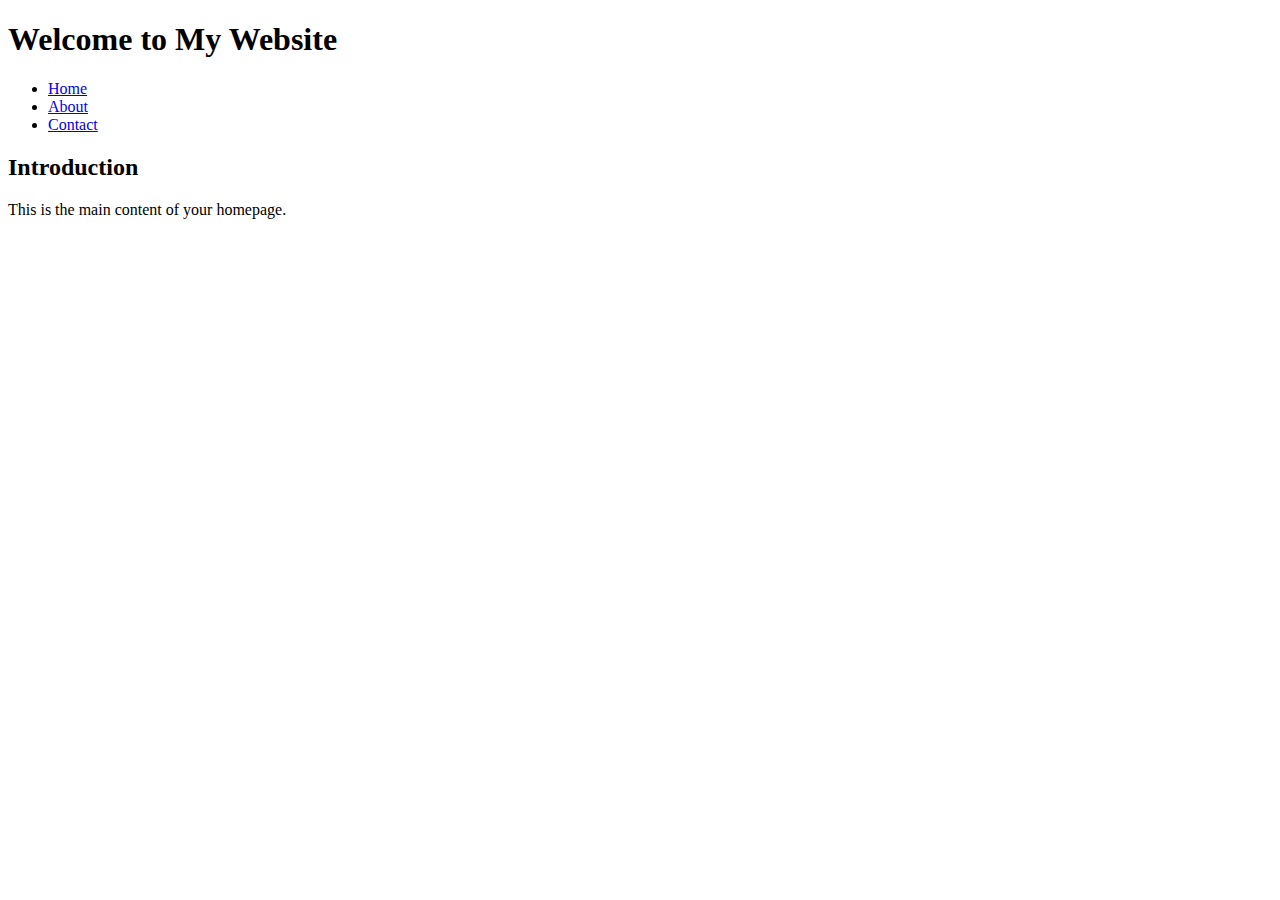
==== index.html @ 45e1a9ee "add example pages" ====
<!DOCTYPE html>
<html lang="en">
<head>
    <meta charset="UTF-8">
    <meta name="viewport" content="width=device-width, initial-scale=1.0">
    <title>My Website</title>
    <!-- <link rel="stylesheet" href="styles.css">
    <script src="script.js" defer></script> -->
</head>
<body>
    <header>
        <h1>Welcome to My Website</h1>
        <nav>
            <ul>
                <li><a href="index.html">Home</a></li>
                <li><a href="about.html">About</a></li>
                <li><a href="contact.html">Contact</a></li>
            </ul>
        </nav>
    </header>
    <main>
        <section>
            <h2>Introduction</h2>
            <p>This is the main content of your homepage.</p>
        </section>
    </main>
</body>
</html>
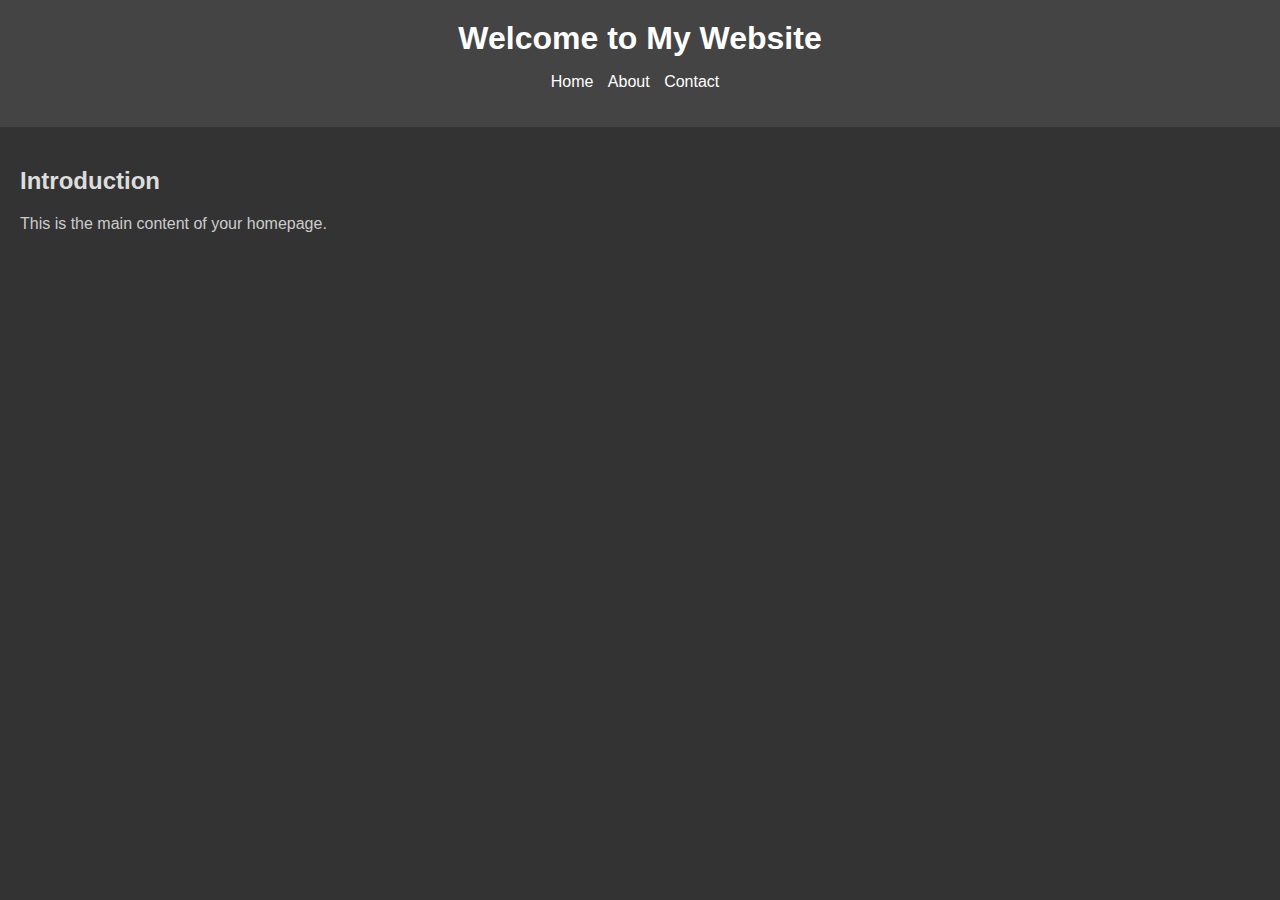
==== commit 522333a3: "Update index.html" ====
--- a/index.html
+++ b/index.html
@@ -4,8 +4,8 @@
     <meta charset="UTF-8">
     <meta name="viewport" content="width=device-width, initial-scale=1.0">
     <title>My Website</title>
-    <!-- <link rel="stylesheet" href="styles.css">
-    <script src="script.js" defer></script> -->
+    <link rel="stylesheet" href="css/styles.css">
+    <!-- <script src="script.js" defer></script> -->
 </head>
 <body>
     <header>
--- a/css/styles.css
+++ b/css/styles.css
@@ -0,0 +1,62 @@
+/* Apply a dark grey background to the entire page and white text */
+body {
+    background-color: #333; /* Dark grey */
+    color: white;          /* White text */
+    font-family: Arial, sans-serif;
+    margin: 0;
+    padding: 0;
+}
+
+/* Style the header */
+header {
+    background-color: #444; /* Slightly lighter dark grey */
+    padding: 20px;
+    text-align: center;
+}
+
+header h1 {
+    margin: 0;
+}
+
+/* Style the navigation menu */
+nav ul {
+    list-style-type: none;
+    padding: 0;
+}
+
+nav ul li {
+    display: inline;
+    margin-right: 10px;
+}
+
+nav ul li a {
+    color: white;
+    text-decoration: none;
+}
+
+nav ul li a:hover {
+    text-decoration: underline;
+}
+
+/* Style the main content */
+main {
+    padding: 20px;
+}
+
+main h2 {
+    color: #ddd; /* Light grey for section headers */
+}
+
+main p {
+    color: #ccc; /* Slightly darker grey for paragraph text */
+}
+
+/* Style the footer */
+footer {
+    background-color: #444; /* Slightly lighter dark grey */
+    text-align: center;
+    padding: 10px;
+    position: fixed;
+    bottom: 0;
+    width: 100%;
+}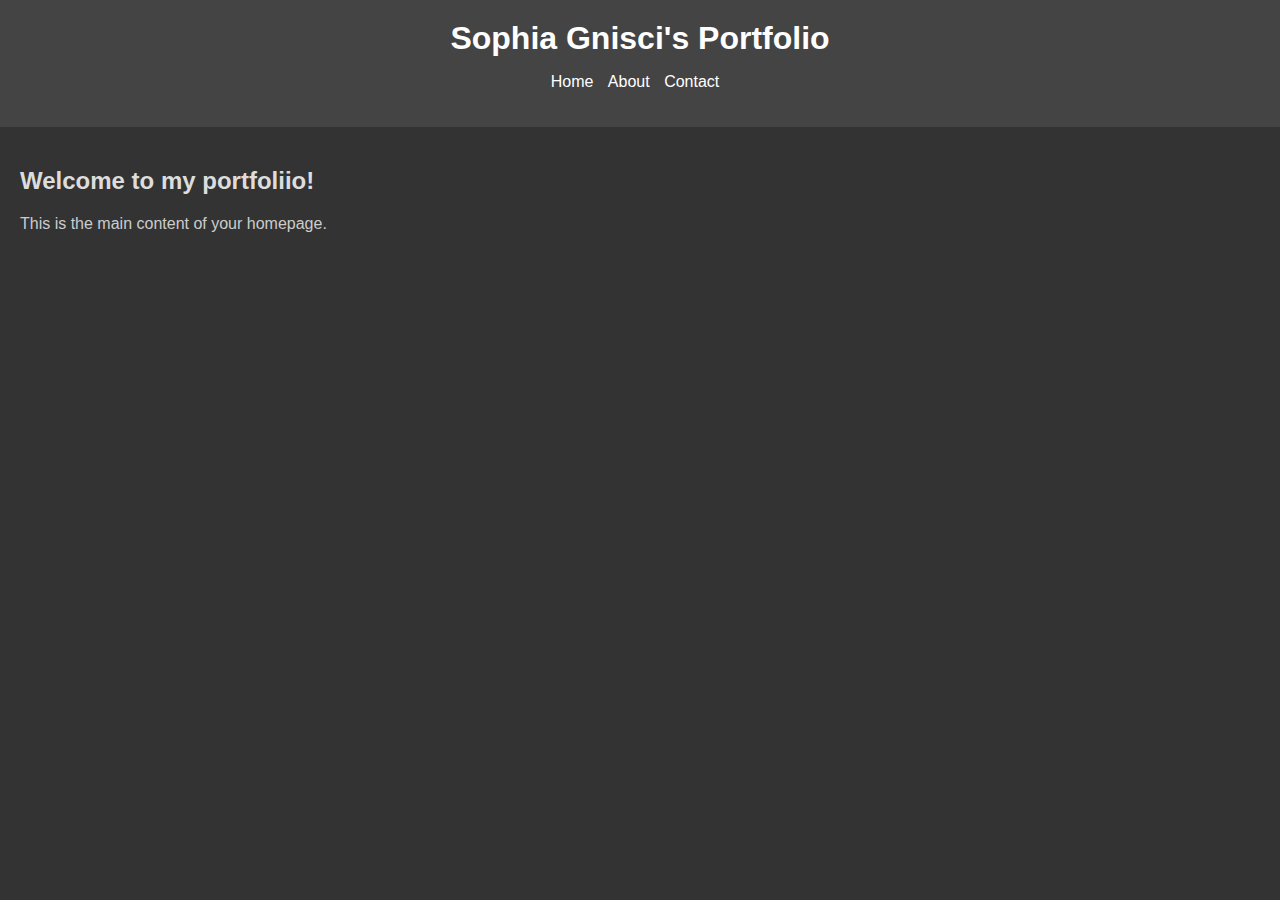
==== commit 46edc2f1: "updating titles" ====
--- a/index.html
+++ b/index.html
@@ -9,7 +9,7 @@
 </head>
 <body>
     <header>
-        <h1>Welcome to My Website</h1>
+        <h1>Sophia Gnisci's Portfolio</h1>
         <nav>
             <ul>
                 <li><a href="index.html">Home</a></li>
@@ -20,7 +20,7 @@
     </header>
     <main>
         <section>
-            <h2>Introduction</h2>
+            <h2>Welcome to my portfoliio!</h2>
             <p>This is the main content of your homepage.</p>
         </section>
     </main>
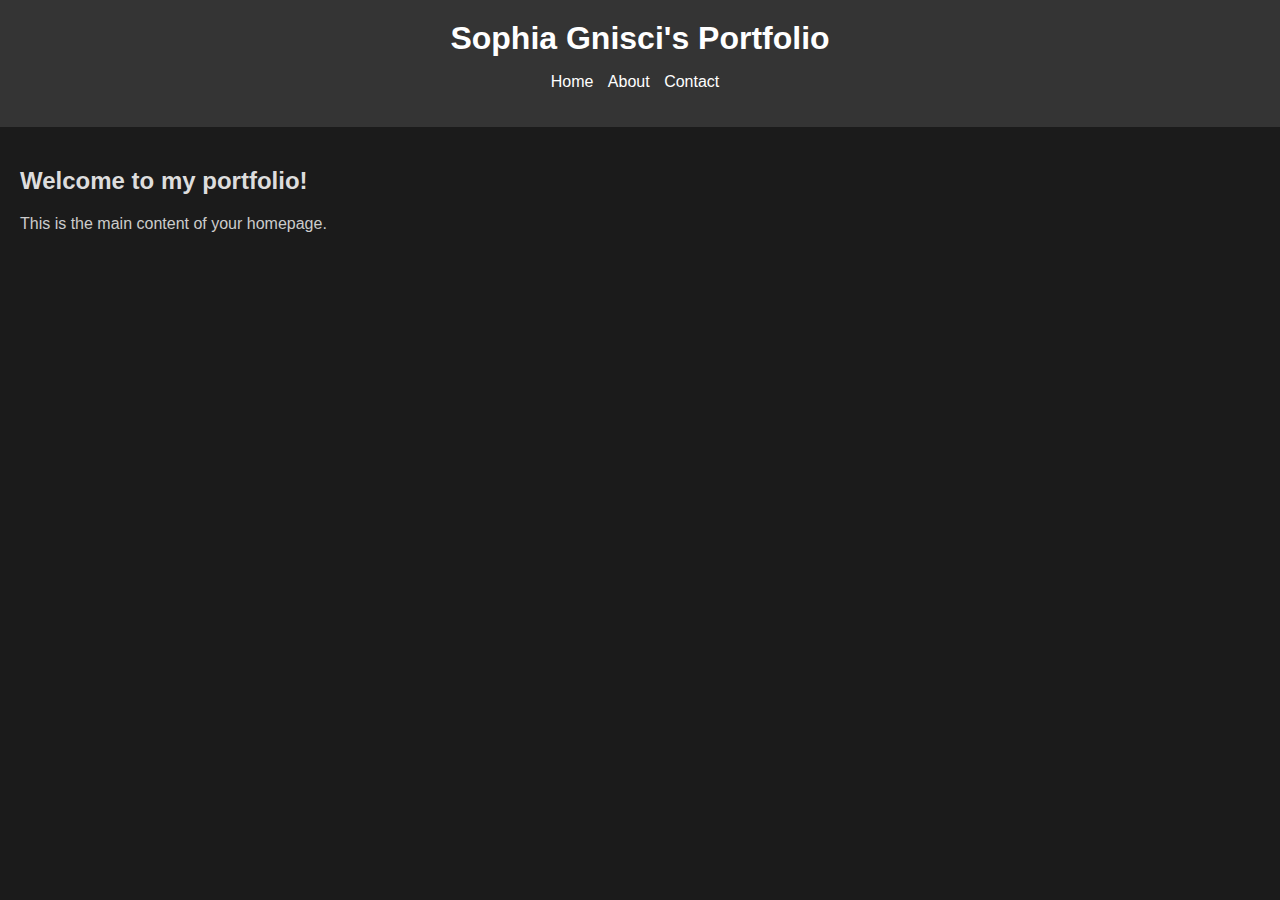
==== commit e8b7a5a2: "change colors" ====
--- a/index.html
+++ b/index.html
@@ -20,7 +20,7 @@
     </header>
     <main>
         <section>
-            <h2>Welcome to my portfoliio!</h2>
+            <h2>Welcome to my portfolio!</h2>
             <p>This is the main content of your homepage.</p>
         </section>
     </main>
--- a/css/styles.css
+++ b/css/styles.css
@@ -1,6 +1,6 @@
 /* Apply a dark grey background to the entire page and white text */
 body {
-    background-color: #333; /* Dark grey */
+    background-color: #1b1b1b; /* Dark grey */
     color: white;          /* White text */
     font-family: Arial, sans-serif;
     margin: 0;
@@ -9,7 +9,7 @@
 
 /* Style the header */
 header {
-    background-color: #444; /* Slightly lighter dark grey */
+    background-color: #343434; /* Slightly lighter dark grey */
     padding: 20px;
     text-align: center;
 }
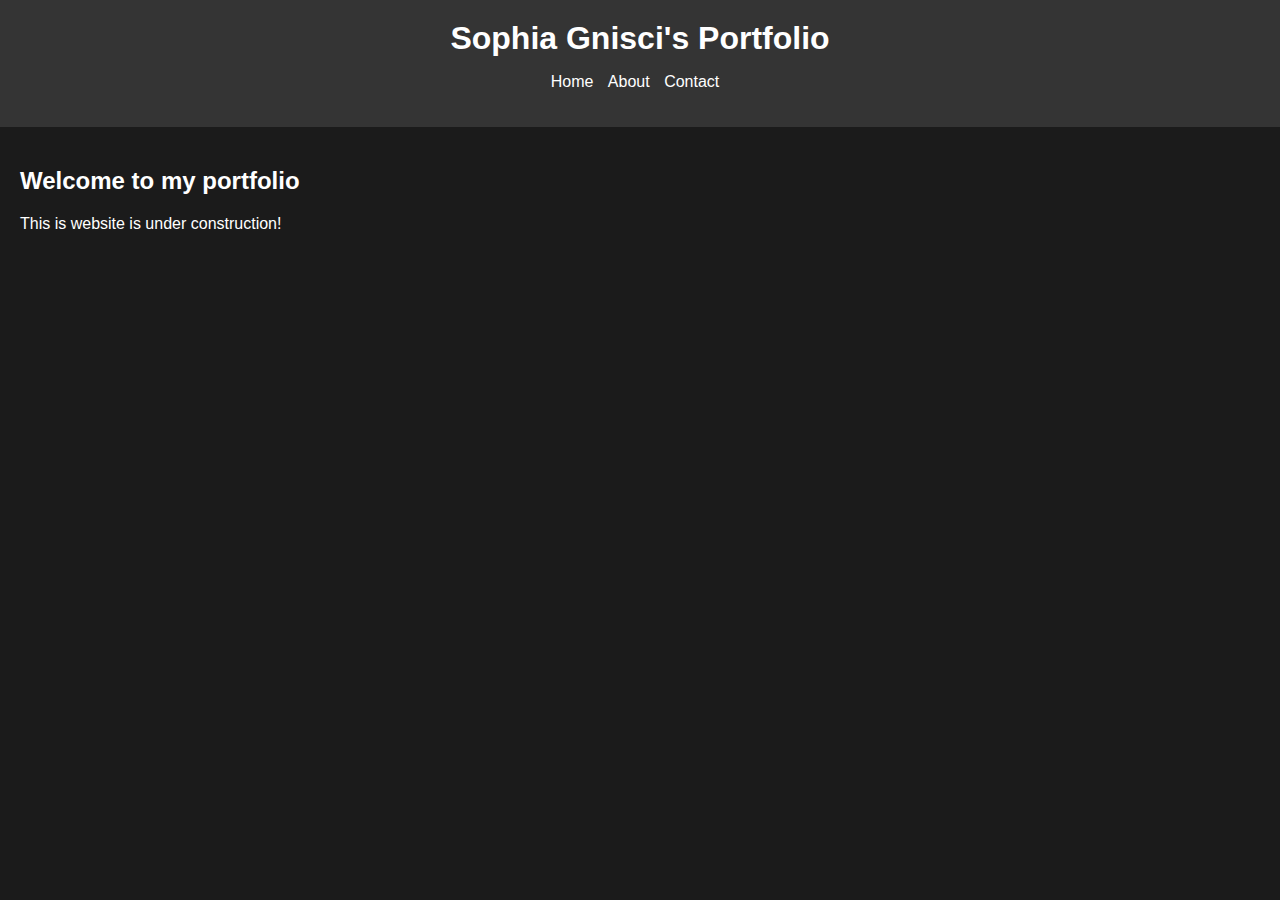
==== commit 5eadd4b4: "update" ====
--- a/index.html
+++ b/index.html
@@ -20,8 +20,8 @@
     </header>
     <main>
         <section>
-            <h2>Welcome to my portfolio!</h2>
-            <p>This is the main content of your homepage.</p>
+            <h2>Welcome to my portfolio</h2>
+            <p>This is website is under construction!</p>
         </section>
     </main>
 </body>
--- a/css/styles.css
+++ b/css/styles.css
@@ -44,11 +44,11 @@
 }
 
 main h2 {
-    color: #ddd; /* Light grey for section headers */
+    color: white; /* Light grey for section headers */
 }
 
 main p {
-    color: #ccc; /* Slightly darker grey for paragraph text */
+    color: white; /* Slightly darker grey for paragraph text */
 }
 
 /* Style the footer */
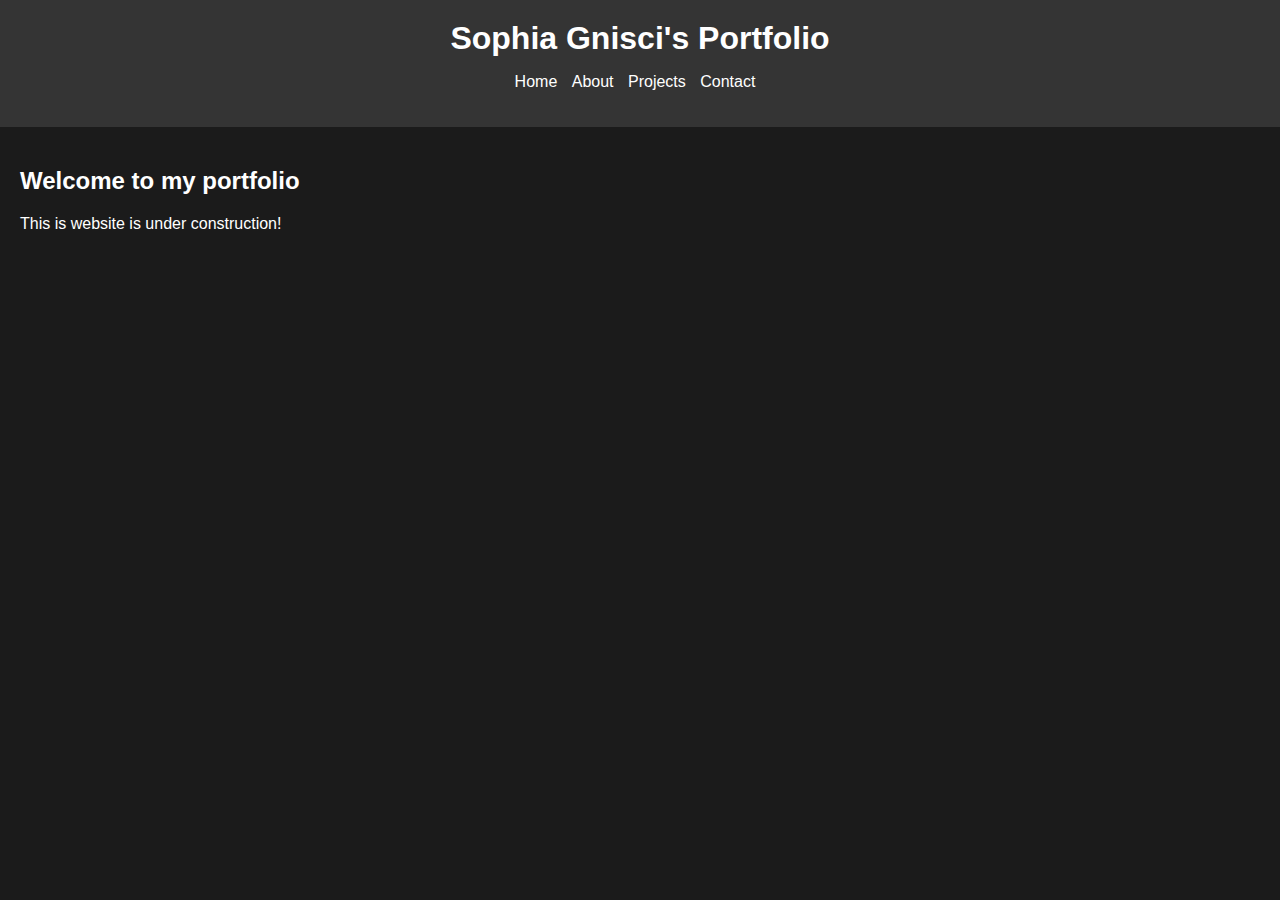
==== commit 55d17cdb: "added project page" ====
--- a/index.html
+++ b/index.html
@@ -3,7 +3,7 @@
 <head>
     <meta charset="UTF-8">
     <meta name="viewport" content="width=device-width, initial-scale=1.0">
-    <title>My Website</title>
+    <title>My Portfolio Website</title>
     <link rel="stylesheet" href="css/styles.css">
     <!-- <script src="script.js" defer></script> -->
 </head>
@@ -14,6 +14,7 @@
             <ul>
                 <li><a href="index.html">Home</a></li>
                 <li><a href="about.html">About</a></li>
+                <li><a href="projects.html">Projects</a></li>
                 <li><a href="contact.html">Contact</a></li>
             </ul>
         </nav>
